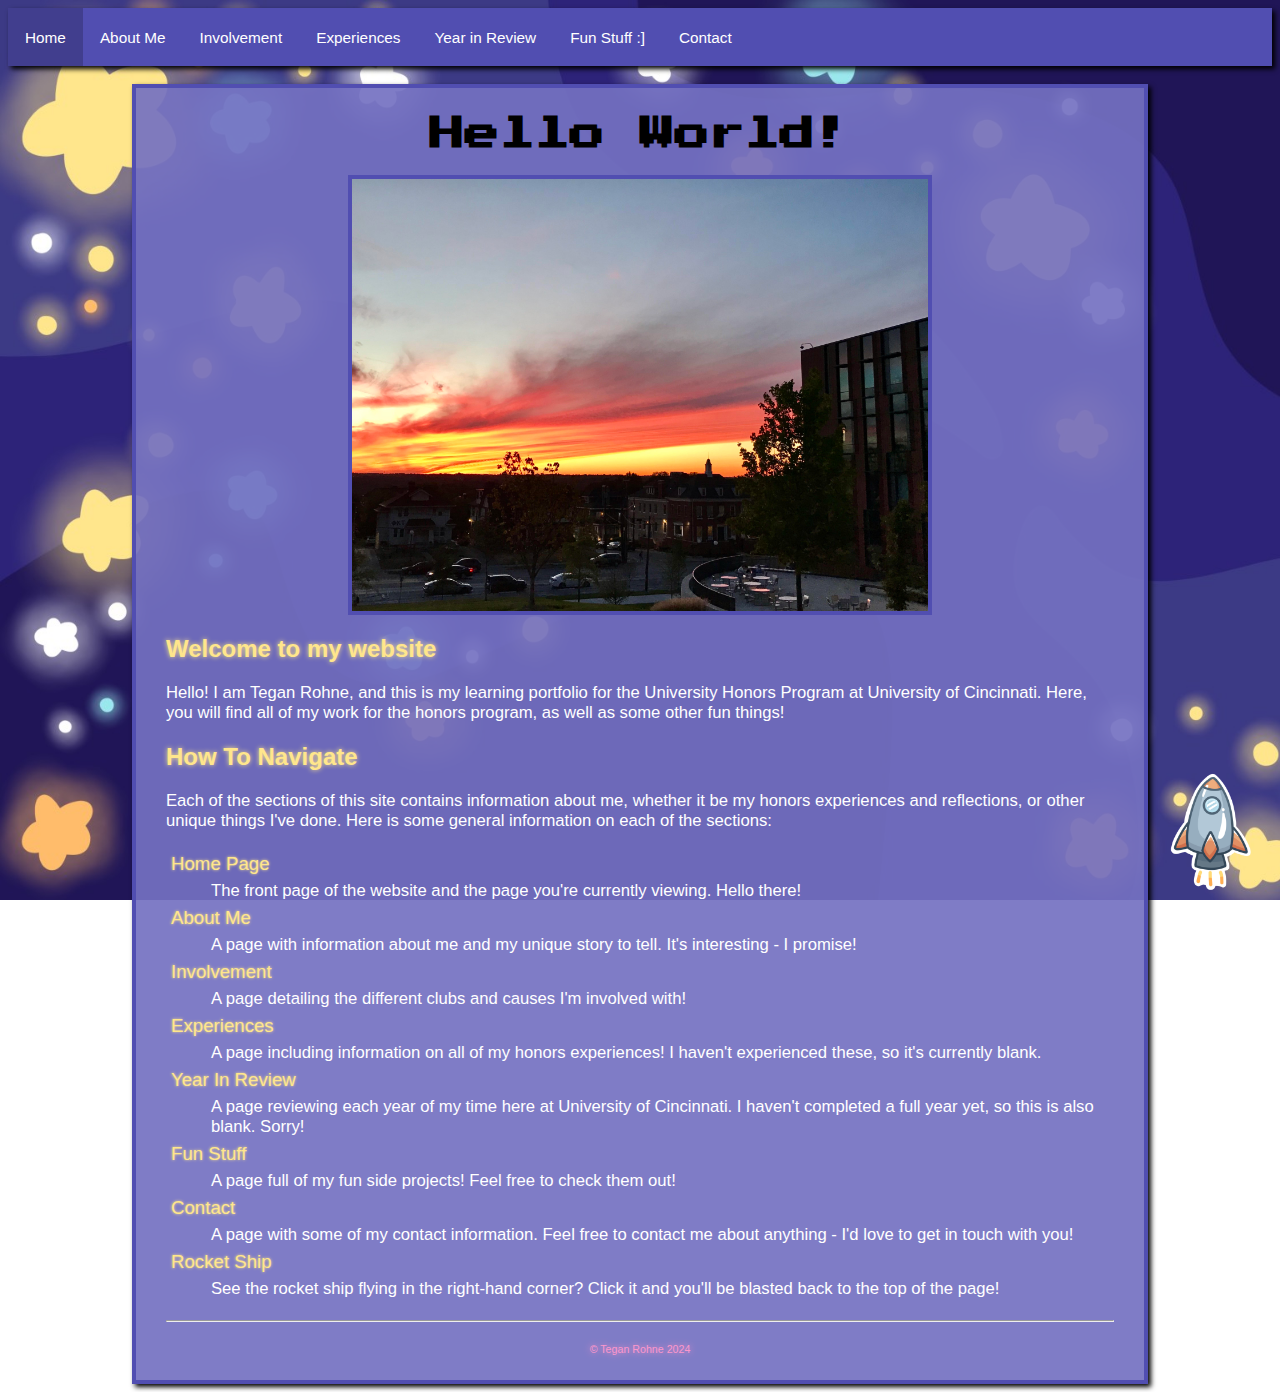
==== index.html @ 18347e45 "Add files via upload" ====
<!DOCTYPE html>

<HTML lang = "en">

<HEAD>

<meta charset = "utf-8">

<meta name = "description"
content = "Hello! My name is Tegan, and I am a student at University of Cincinnati studying Information Technology! This is My
University Honors Portfolio, where you will find all sorts of interesting information about me! Learn more about me and my story here!">

<meta name = "keywords" content = "software development, information technology, university of cincinnati, Tegan Rohne, 
university honors program">


<title> Tegan's UHP Portfolio - Home </title>

<link rel = "stylesheet" href = "HnrsPortStyle.css">
<link rel="stylesheet" href="https://fonts.googleapis.com/css?family=Press+Start+2P"> <!-- Pixel Text! -->

</HEAD>

<BODY>

<nav id = "top">

<a href = "index.html" class = "active"> Home </a> 
<a href = "HnrsPortAbout.html"> About Me </a>
<a href = "HnrsPortInvolvement.html"> Involvement </a>
<a href = "HnrsPortExperiences.html"> Experiences </a>
<a href = "HnrsPortRefl.html"> Year in Review </a>
<a href = "HnrsPortFun.html"> Fun Stuff :] </a>
<a href = "HnrsPortContact.html"> Contact </a>

</nav>

<br>

<div id = "wrapper">

<header>

<h1> <span class = "Letter1">H</span><span class = "Letter2">e</span><span class = "Letter3">l</span><span class = "Letter4">l</span><span class = "Letter5">o </span><span class = "Letter1">W</span><span class = "Letter2">o</span><span class = "Letter3">r</span><span class = "Letter4">l</span><span class = "Letter5">d</span><span class = "Letter1">!</span></h1>
 
</header>

<main>

<img src = "Pictures/HomePic.jpg" alt = "Picture of outdoor lounge area at University of Cincinnati overlooking pretty sunset" class = "FrontPic">

<h2> Welcome to my website </h2>

<p>
Hello! I am Tegan Rohne, and this is my learning portfolio for the University Honors Program at University of Cincinnati. Here, you will find
all of my work for the honors program, as well as some other fun things! 
</p>

<h2> How To Navigate </h2>

<p> 
Each of the sections of this site contains information about me, whether it be my honors experiences and reflections, or other unique things I've
done. Here is some general information on each of the sections:
</p>

<dl> <!-- START OF DEFINITION LIST -->

<dt> Home Page </dt>

<dd>
The front page of the website and the page you're currently viewing. Hello there! 
</dd>

<dt> About Me </dt>

<dd>
A page with information about me and my unique story to tell. It's interesting - I promise!
</dd>

<dt> Involvement </dt>

<dd>
A page detailing the different clubs and causes I'm involved with!
</dd>

<dt> Experiences </dt>

<dd>
A page including information on all of my honors experiences! I haven't experienced these, so it's currently blank. 
</dd>

<dt> Year In Review </dt>

<dd>
A page reviewing each year of my time here at University of Cincinnati. I haven't completed a full year yet, so this is also blank. Sorry! 
</dd>

<dt> Fun Stuff </dt>

<dd>
A page full of my fun side projects! Feel free to check them out!
</dd>

<dt> Contact </dt>

<dd>
A page with some of my contact information. Feel free to contact me about anything - I'd love to get in touch with you! 
</dd>

<dt> Rocket Ship </dt>

<dd>
See the rocket ship flying in the right-hand corner? Click it and you'll be blasted back to the top of the page! 
</dd>

</dl> <!-- END OF DEFINITION LIST -->

<hr>

</main>

<footer>

<p> <small> &copy Tegan Rohne 2024 </small> </p>

</footer>

</div>

<a href = "#top">
<img src = "Pictures/BlastOff.png" alt = "A cool rocket ship. Click it to go back to the top of the page!" id = "Back2Top">
</a>

</BODY>

</HTML>
---- HnrsPortStyle.css ----
html {scroll-behavior: smooth;}

body {
	background-image: url("Pictures/Background.png"); 
	background-repeat: no-repeat; 
	background-attachment: fixed;
	background-size: cover; 
}

#wrapper { 
	width: 75%;
    margin: auto;
	min-width: 900px;
	max-width: 1000px;
	
	padding-top: 5px;
	padding-bottom: 5px;
	padding-left: 30px;
	padding-right: 30px;
	
	background: rgba(116, 113, 193, 0.92);
	
	border: 4px solid #514EB1;
	box-shadow: 3px 3px 5px #000000;
}

header {
	text-align: center;
}

h1 {
	font-size: 26.5pt; 
	font-family: "Press Start 2P", "Arial";
}

.Letter1 {animation: Animation1 2s infinite;}

@keyframes Animation1 {
	
	0% {color: #9AE7ED; text-shadow: 0 0 7px #9AE7ED;}
	
	20% {color: #FC97CC; text-shadow: 0 0 7px #FC97CC;}
	
	40% {color: #FFBC6B; text-shadow: 0 0 7px #FFBC6B;}
	
	60% {color: #FFE68C; text-shadow: 0 0 7px #FFE68C;}
	
	80% {color: #94FC68; text-shadow: 0 0 7px #94FC68;}
	
	100% {color: #9AE7ED; text-shadow: 0 0 7px #9AE7ED;}
	
}

.Letter2 {animation: Animation2 2s infinite;}

@keyframes Animation2 {
	
	0% {color: #94FC68; text-shadow: 0 0 7px #94FC68;}
	
	20% {color: #9AE7ED; text-shadow: 0 0 7px #9AE7ED;}
	
	40% {color: #FC97CC; text-shadow: 0 0 7px #FC97CC;}
	
	60% {color: #FFBC6B; text-shadow: 0 0 7px #FFBC6B;}
	
	80% {color: #FFE68C; text-shadow: 0 0 7px #FFE68C;}
	
	100% {color: #94FC68; text-shadow: 0 0 7px #94FC68;}
	
}

.Letter3 {animation: Animation3 2s infinite;}

@keyframes Animation3 {
	
	0% {color: #FFE68C; text-shadow: 0 0 7px #FFE68C;}
	
	20% {color: #94FC68; text-shadow: 0 0 7px #94FC68;}
	
	40% {color: #9AE7ED; text-shadow: 0 0 7px #9AE7ED;}
	
	60% {color: #FC97CC; text-shadow: 0 0 7px #FC97CC;}
	
	80% {color: #FFBC6B; text-shadow: 0 0 7px #FFBC6B;}
	
	100% {color: #FFE68C; text-shadow: 0 0 7px #FFE68C;}
	
}

.Letter4 {animation: Animation4 2s infinite;}

@keyframes Animation4 {
	
	0% {color: #FFBC6B; text-shadow: 0 0 7px #FFBC6B;}
	
	20% {color: #FFE68C; text-shadow: 0 0 7px #FFE68C;}
	
	40% {color: #94FC68; text-shadow: 0 0 7px #94FC68;}
	
	60% {color: #9AE7ED; text-shadow: 0 0 7px #9AE7ED;}
	
	80% {color: #FC97CC; text-shadow: 0 0 7px #FC97CC;}
	
	100% {color: #FFBC6B; text-shadow: 0 0 7px #FFBC6B;}
	
}

.Letter5 {animation: Animation5 2s infinite;}

@keyframes Animation5 {
		
	0% {color: #FC97CC; text-shadow: 0 0 7px #FC97CC;}
	
	20% {color: #FFBC6B; text-shadow: 0 0 7px #FFBC6B;}
	
	40% {color: #FFE68C; text-shadow: 0 0 7px #FFE68C;}
	
	60% {color: #94FC68; text-shadow: 0 0 7px #94FC68;}
	
	80% {color: #9AE7ED; text-shadow: 0 0 7px #9AE7ED;}
	
	100% {color: #FC97CC; text-shadow: 0 0 7px #FC97CC;}
	
}

@keyframes AnimationTwo {
	
	0% {color: #FC97CC; text-shadow: 0 0 4px #FC97CC;}
	
	20% {color: #FFBC6B; text-shadow: 0 0 4px #FFBC6B;}
	
	40% {color: #FFE68C; text-shadow: 0 0 4px #FFE68C;}
	
	60% {color: #94FC68; text-shadow: 0 0 4px #94FC68;}
	
	80% {color: #9AE7ED; text-shadow: 0 0 4px #9AE7ED;}
	
	100% {color: #FC97CC; text-shadow: 0 0 4px #FC97CC;}
	
}

h2 {
	font-size: 18pt;
	font-family: "Arial";
	color: #FFE68C;
	text-shadow: 0 0 5px #FFE68C;
}

p {
	font-size: 12.5pt;
	font-family: "Arial";
	color: white;
}

.FrontPic {
	width: 576px;
	height: 432px;
	opacity: 100%;
	display: block;
	margin-left: auto;
	margin-right: auto;
	border: 4px solid #514EB1;
}

/* COPIED -- FIX LATER!!! */

nav {
	overflow: hidden; 
	background-color: #514EB1; 
	height: 58px; 
	box-shadow: 3px 3px 5px #000000; 
	margin-left: auto; 
	margin-right: auto;
	}

nav a {
	float: left;
	color: #FFFFFF;
	font-family: Verdana, sans-serif; 
	text-align: center;
	padding: 21px 17px 20px 17px;
    text-decoration: none;
	font-size: 11.5pt;  
	transition-duration: 0.5s;
}

nav a:hover {background-color: #413E8E; transition-duration: 0.5s; text-shadow: none;}

nav a.active {background-color: #413E8E; color: #FFFFFF;}

.NavRight {float: right;}

.Icon {height: 30px; width: 30px;}

dl {
	padding: 2px;
}

dt {
	font-size: 14pt;
	font-family: "Arial";
	color: #FFE68C;
	text-shadow: 0 0 3px #FFE68C;
	padding: 3px;
}

dd {
	font-size: 12.5pt;
	font-family: "Arial";
	color: white;
	padding: 3px;
}

footer{
	text-align: center;
}

#Back2Top {
	width: 120px;
	height: 120px;
	position: fixed;
	bottom: 8px;
	right: 8px;
	cursor: pointer;
}

::selection {color: #94FC68; text-shadow: 0 0 5px #94FC68;}

.TableMe {
	margin-left: auto; 
	margin-right: auto; 
	padding: 0; 
	width: 65%;
	border-spacing: 32px;
}

.TableMe img {
	height: 220px; 
	width: 220px; 
	margin-left: auto; 
	margin-right: auto;
	border: 4px solid #514EB1;
}

.TableMe td {
	text-align: center; 
	font-weight: bold; 
	font-size: 14pt; 
	border: none;
	font-family: "Arial"; 
	color: #9AE7ED;
	text-shadow: 0 0 3px #9AE7ED;	
}

.FunFact1, .FunFact2 {
	border: 4px solid #514EB1;
	padding: 10px;
	background: rgba(151, 149, 208, 0.92);
}

.FunFact1 p {
	float: left;
	width: 77.5%;
	padding: 5px;
}

.FunFact2 p {
	float: right;
	width: 77.5%;
	padding: 5px;
}

.FactPic1, .FactPic2 {
	width: 180px;
	height: 180px;
	border: 4px solid #514EB1;
}

.Imp {
	font-weight: bold;
	color: #FFBC6B;
	text-shadow: 0 0 3px #FFBC6B;
}

.VeryImp {
	font-family: "Press Start 2P", "Arial";
	font-size: 12.5pt;
	animation: AnimationTwo 4s infinite;

}

a {
	color: #9AE7ED;
	transition-duration: 0.5s;

}

a:hover {
	text-shadow: 0 0 4px #9AE7ED;
	transition-duration: 0.5s;
}

.RoadWorkSign {
	width: 300px;
	height: 300px;
	display: block;
	margin-left: auto;
	margin-right: auto;
}

.ContactPic {
	width: 350px;
	height: 350px;
	border: 4px solid #514EB1;
	margin-left: auto;
	margin-right: auto;
	display: block;
}

small {
	color: #FC97CC; 
	text-shadow: 0 0 7px #FC97CC;
	font-size: 8pt;
	font-family: "Arial";
}
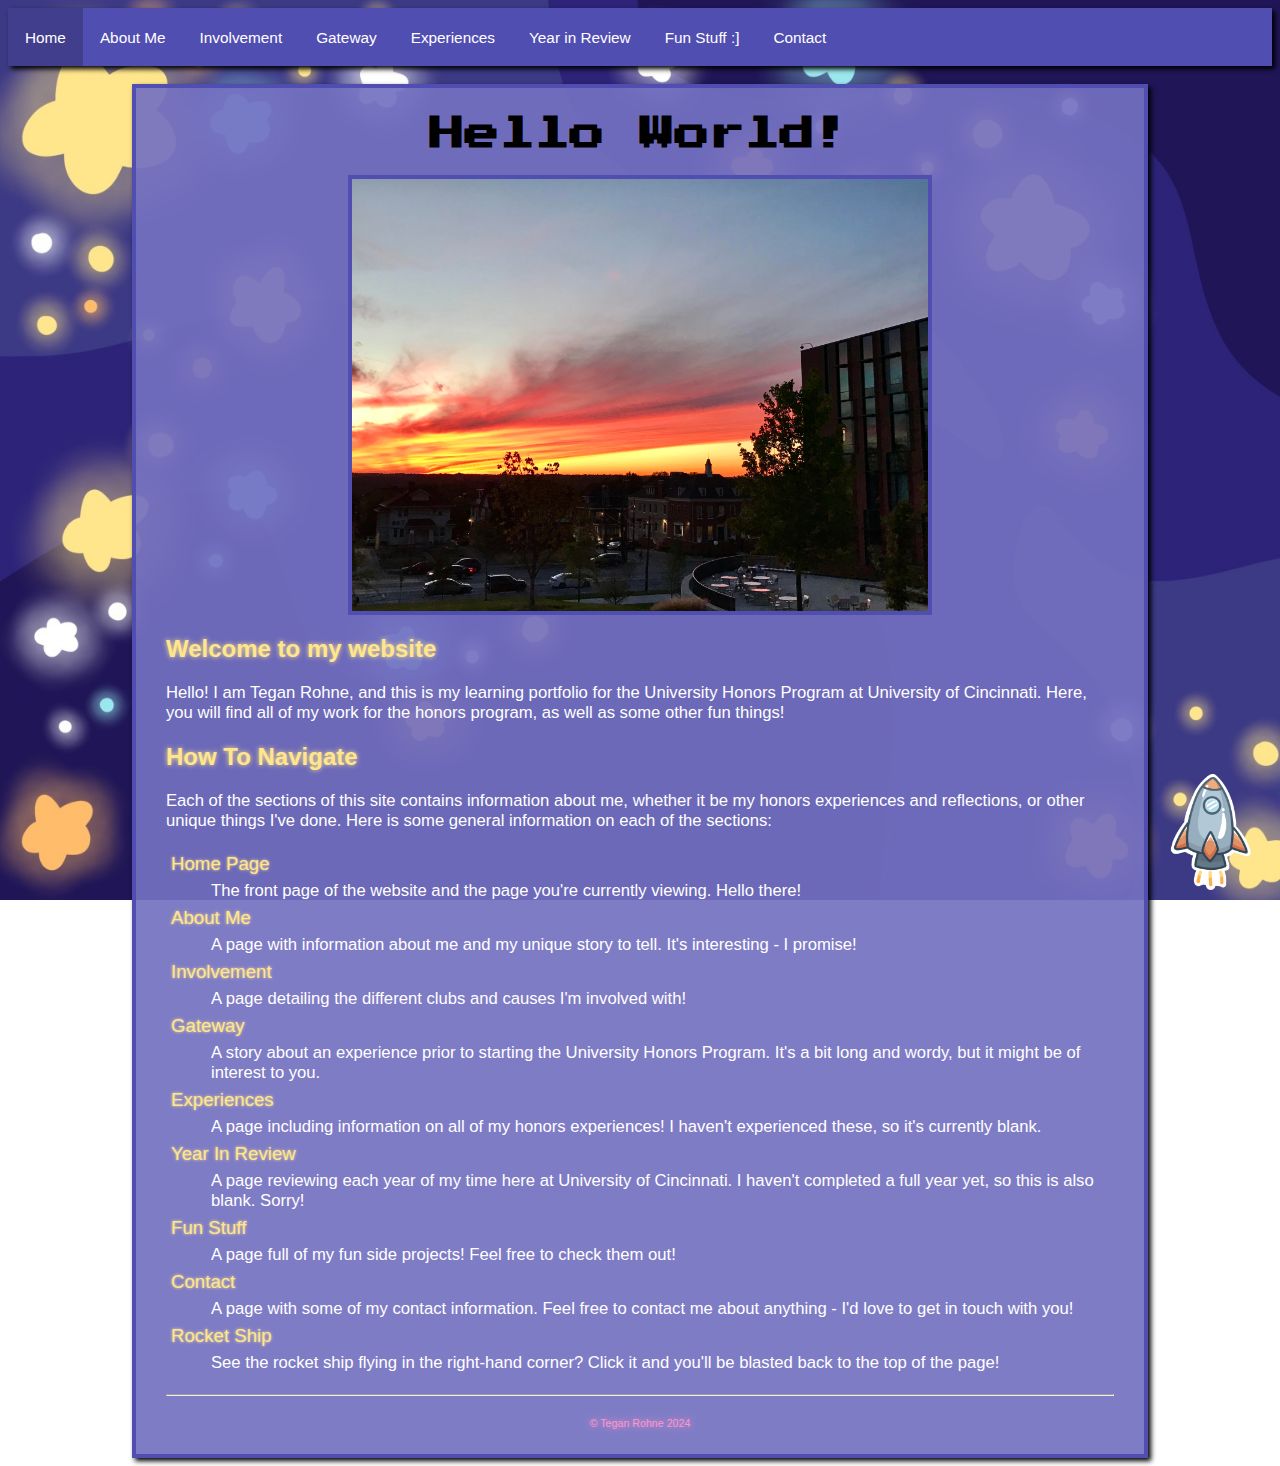
==== commit f8e9fff7: "Update index.html" ====
--- a/index.html
+++ b/index.html
@@ -28,6 +28,7 @@
 <a href = "index.html" class = "active"> Home </a> 
 <a href = "HnrsPortAbout.html"> About Me </a>
 <a href = "HnrsPortInvolvement.html"> Involvement </a>
+<a href = "HnrsPortGateway.html"> Gateway </a>
 <a href = "HnrsPortExperiences.html"> Experiences </a>
 <a href = "HnrsPortRefl.html"> Year in Review </a>
 <a href = "HnrsPortFun.html"> Fun Stuff :] </a>
@@ -83,6 +84,13 @@
 A page detailing the different clubs and causes I'm involved with!
 </dd>
 
+<dt> Gateway </dt>
+
+<dd>
+A story about an experience prior to starting the University Honors Program. It's a bit long and wordy, but it might be of
+interest to you. 
+</dd>
+
 <dt> Experiences </dt>
 
 <dd>
@@ -133,4 +141,4 @@
 
 </BODY>
 
-</HTML>+</HTML>
--- a/HnrsPortStyle.css
+++ b/HnrsPortStyle.css
@@ -1,4 +1,7 @@
-html {scroll-behavior: smooth;}
+html {
+	scroll-behavior: smooth;
+	scrollbar-color: #FFE68C #514EB1;
+}
 
 body {
 	background-image: url("Pictures/Background.png"); 
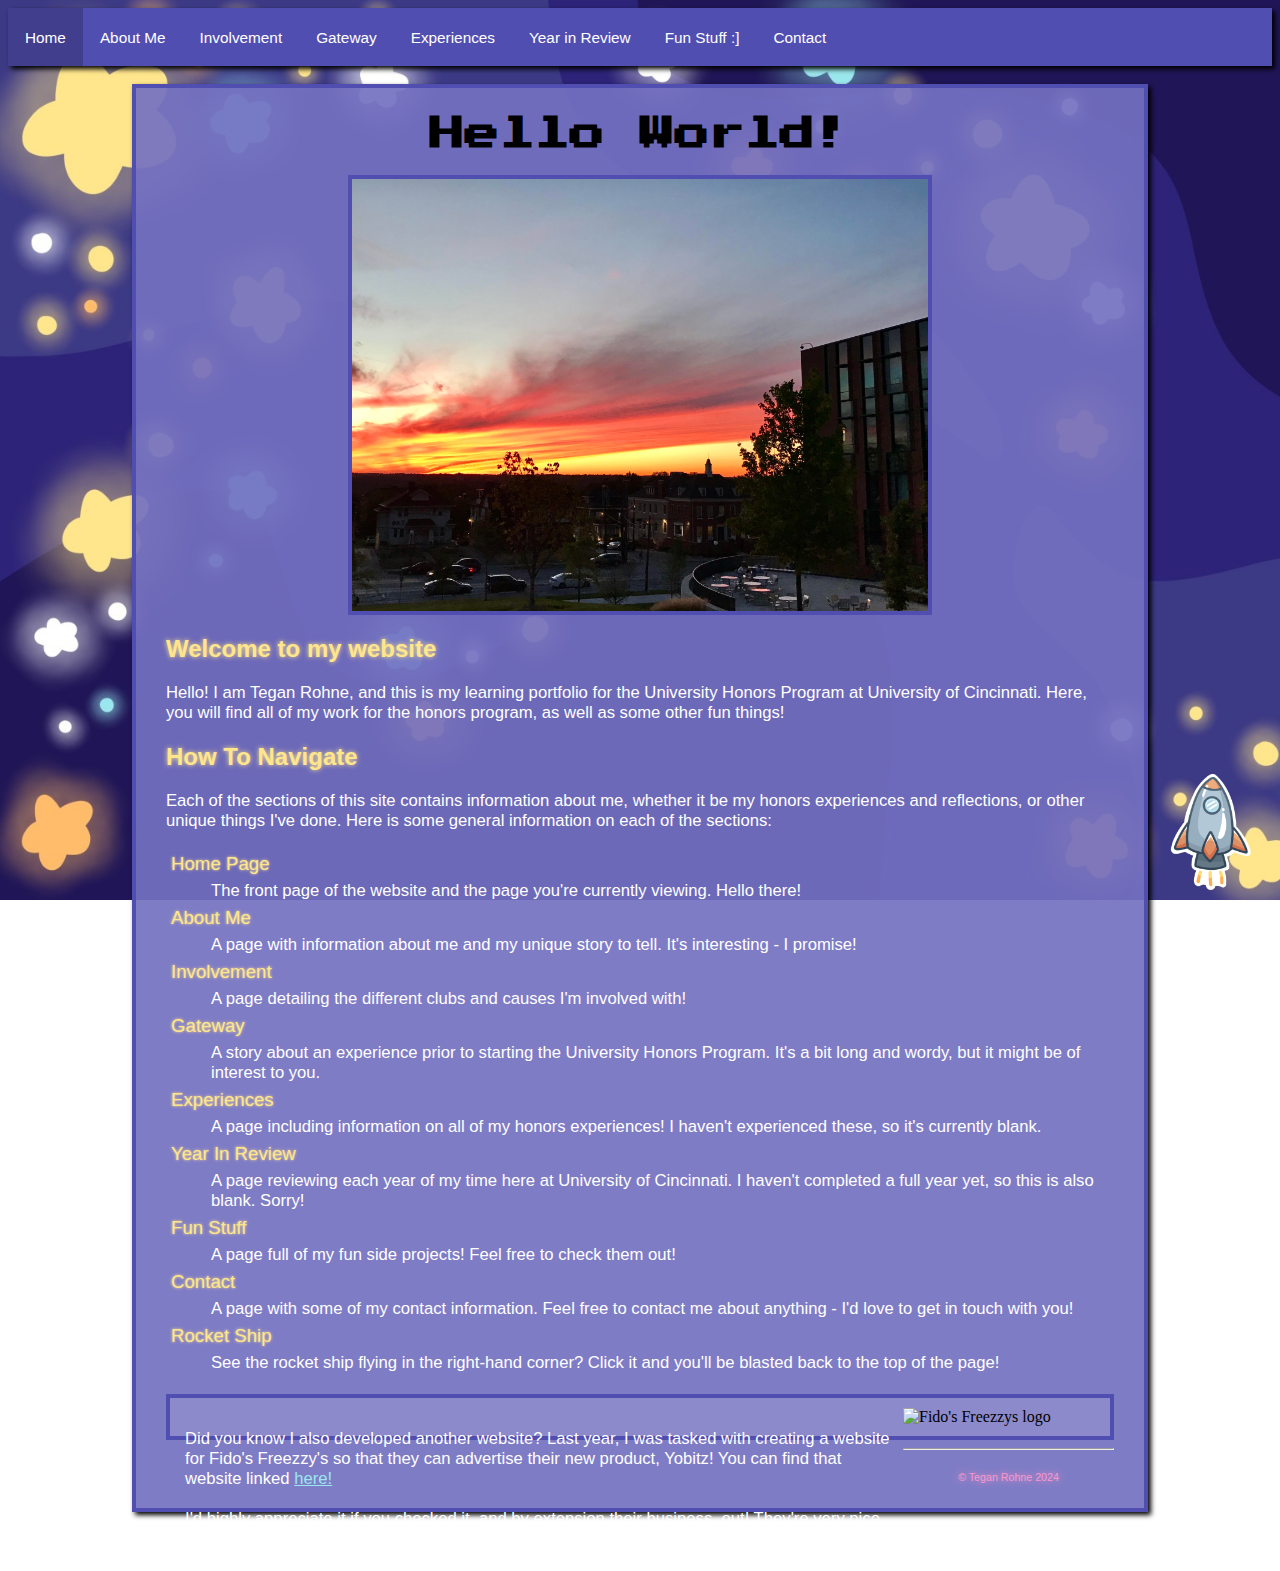
==== commit 1f3fad79: "Update index.html" ====
--- a/index.html
+++ b/index.html
@@ -123,6 +123,24 @@
 
 </dl> <!-- END OF DEFINITION LIST -->
 
+<div class = "FunFact1">
+
+<p>
+Did you know I also developed another website? Last year, I was tasked with creating a website for Fido's Freezzy's so that they
+can advertise their new product, Yobitz! You can find that website linked <a href = "http://fidosfreezzys.com" target = "_blank">here!</a>
+
+<br>
+<br>
+
+I'd highly appreciate it if you checked it, and by extension their business, out! They're very nice people and their frozen dog desserts
+sound like they'd be a great treat for your pet!
+
+</p>
+
+<img src = "Pictures/FidosLogo.png" alt = "Fido's Freezzys logo" class = "FactPic3">
+
+</div>
+
 <hr>
 
 </main>
--- a/HnrsPortStyle.css
+++ b/HnrsPortStyle.css
@@ -1,7 +1,7 @@
 html {
 	scroll-behavior: smooth;
 	scrollbar-color: #FFE68C #514EB1;
-}
+	}
 
 body {
 	background-image: url("Pictures/Background.png"); 
@@ -258,7 +258,7 @@
 .FunFact1, .FunFact2 {
 	border: 4px solid #514EB1;
 	padding: 10px;
-	background: rgba(151, 149, 208, 0.92);
+	background: rgba(151, 149, 208, 0.55);
 }
 
 .FunFact1 p {
@@ -326,3 +326,65 @@
 	font-size: 8pt;
 	font-family: "Arial";
 }
+
+.CharacterTable {
+	margin-left: auto; 
+	margin-right: auto; 
+	padding: 5px; 
+	border-spacing: 32px;
+}
+
+.CharacterTable td {
+	text-align: center; 
+	font-weight: bold; 
+	font-size: 14pt; 
+	font-family: "Arial"; 
+	color: #FFFFFF;
+	text-shadow: 0 0 3px #FFFFFF;
+	border: 4px solid #514EB1;
+	padding: 10px; 
+	background: rgba(151, 149, 208, 0.55);
+}
+
+/* THIS IS A TEST!!!!!!!!! */
+
+.Collapsible {
+	background-color: #514EB1;
+	cursor: pointer;
+	padding: 18px;
+	width: 100%;
+	border: none;
+	text-align: left;
+	outline: none;
+	transition-duration: 0.5s;
+	
+	font-size: 18pt;
+	font-family: "Arial";
+	font-weight: bold;
+	color: #FFE68C;
+	text-shadow: 0 0 5px #FFE68C;
+}
+
+.Collapsible:hover {
+	background-color: #413E8E;
+	transition-duration: 0.5s;
+}
+
+.CollapsibleContent {
+	display: none;
+	overflow: hidden;
+	background-color: rgba(151, 149, 208, 0.55);
+	border-left: 4px solid #514EB1;
+	border-right: 4px solid #514EB1;
+	border-bottom: 4px solid #514EB1;
+	border-top: none;
+	padding: 0 18px;
+	width: 94.5%;
+	margin-left: auto;
+	margin-right: auto;
+	
+}
+
+.CollapsibleContent2 {
+	display: none;
+}
